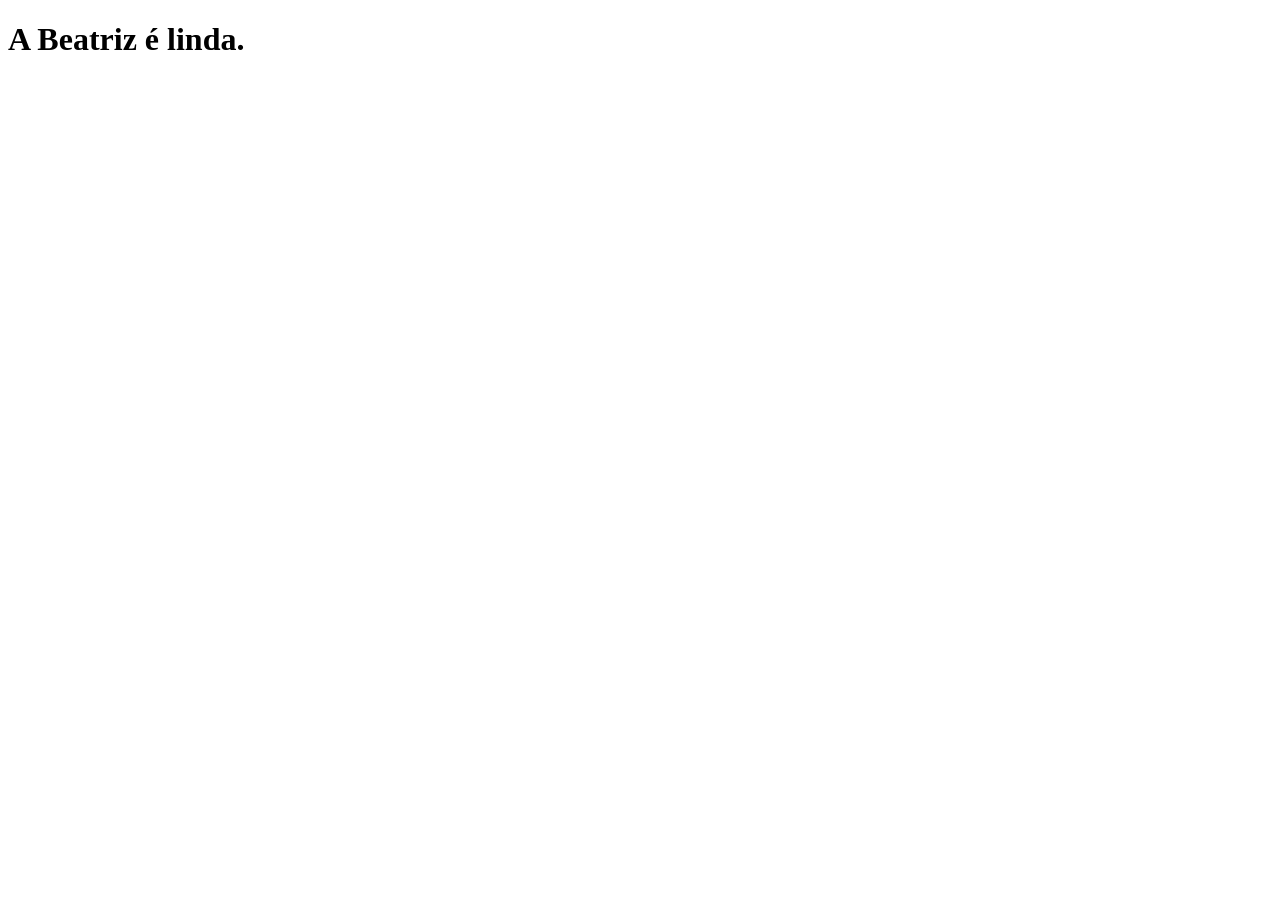
==== Pages/about.html @ f8336f72 "Implement new feature for enhanced user interaction" ====
<!DOCTYPE html>
<html lang="en">
<head>
    <meta charset="UTF-8">
    <meta name="viewport" content="width=device-width, initial-scale=1.0">
    <title>Document</title>
</head>
<body>
    <h1>A Beatriz é linda.</h1>
</body>
</html>
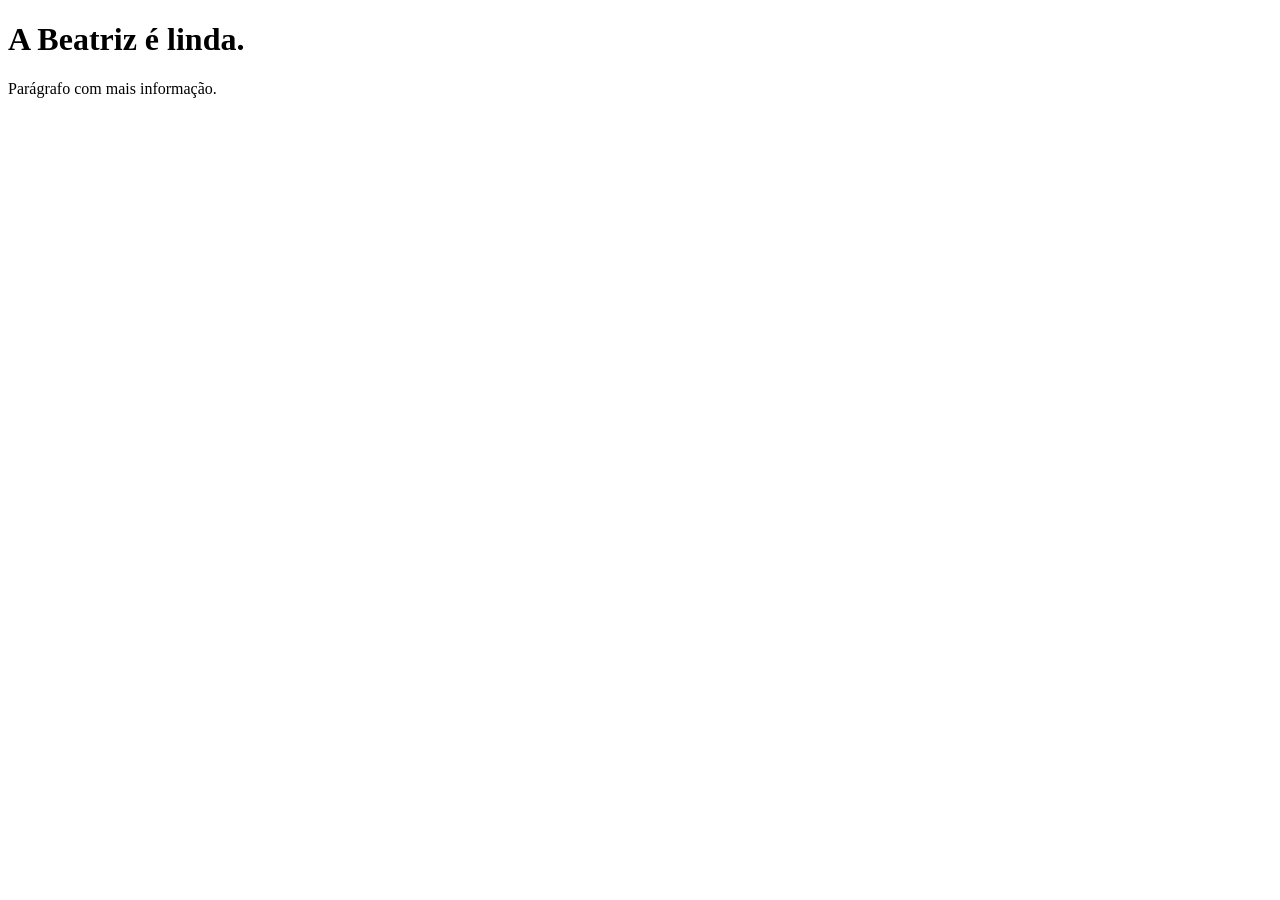
==== commit 803be224: "Add additional paragraph to about page for more information" ====
--- a/Pages/about.html
+++ b/Pages/about.html
@@ -7,5 +7,6 @@
 </head>
 <body>
     <h1>A Beatriz é linda.</h1>
+    <p>Parágrafo com mais informação.</p>
 </body>
 </html>
